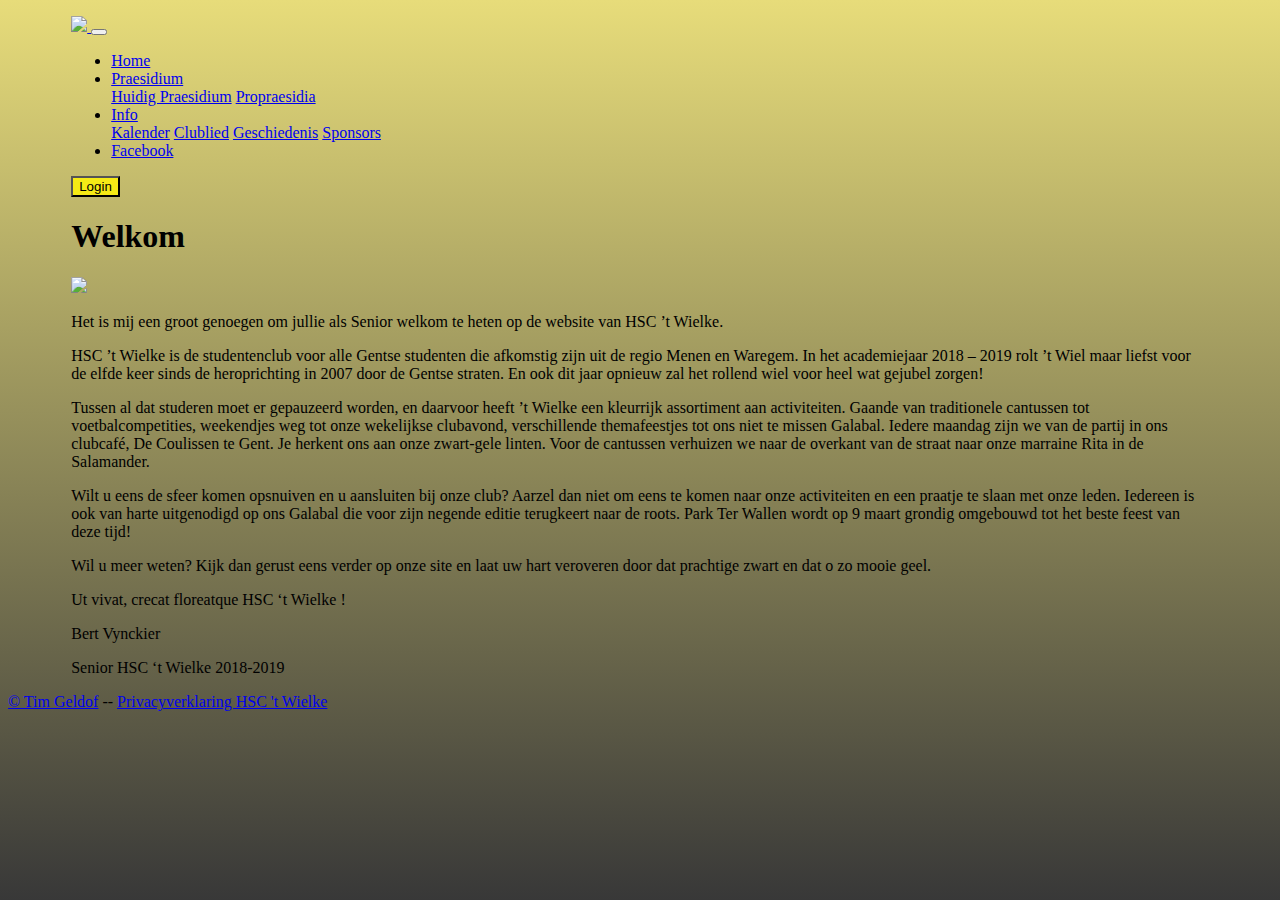
==== index.html @ ddeceaf9 "final changes" ====
<!DOCTYPE html>
<html lang="en">

<head>
    <meta charset="UTF-8">
    <meta name="viewport" content="width=device-width, initial-scale=1.0">
    <meta http-equiv="X-UA-Compatible" content="ie=edge">
    <title>HSC 't Wielke</title>
    <link rel="stylesheet" href="bootstrap/css/bootstrap.css">
    <link rel="stylesheet" href="css/main.css">
</head>

<body>
    <div class="content">
        <nav class="navbar navbar-expand-sm navbar-dark bg-dark edged">
            <a class="navbar-brand" href="#">
                <img height="50px" src="img/wiel.png">
            </a>
            <button class="navbar-toggler" type="button" data-toggle="collapse" data-target="#navbarText" aria-controls="navbarText"
                aria-expanded="false" aria-label="Toggle navigation">
                <span class="navbar-toggler-icon"></span>
            </button>
            <div class="collapse navbar-collapse" id="navbarText">
                <ul class="navbar-nav mr-auto">
                    <li class="nav-item">
                        <a class="nav-link" href="#">Home</a>
                    </li>
                    <li class="nav-item dropdown">
                        <a class="nav-link dropdown-toggle" href="#" id="navbarDropdown" role="button" data-toggle="dropdown" aria-haspopup="true"
                            aria-expanded="false">
                            Praesidium
                          </a>
                        <div class="dropdown-menu" aria-labelledby="navbarDropdown">
                            <a class="dropdown-item " href="praesidium.html">Huidig Praesidium</a>
                            <a class="dropdown-item " href="praesidium.html#prostitel">Propraesidia</a>
                        </div>
                    </li>
                    <li class="nav-item dropdown">
                        <a class="nav-link dropdown-toggle" href="#" id="navbarDropdown" role="button" data-toggle="dropdown" aria-haspopup="true"
                            aria-expanded="false">
                            Info
                          </a>
                        <div class="dropdown-menu" aria-labelledby="navbarDropdown">
                            <a class="dropdown-item " href="kalender.html">Kalender</a>
                            <a class="dropdown-item " href="clublied.html">Clublied</a>
                            <a class="dropdown-item " href="geschiedenis.html">Geschiedenis</a>
                            <a class="dropdown-item " href="sponsors.html">Sponsors</a>
                        </div>
                    </li>
                    <li class="nav-item">
                        <a class="nav-link" target="about_blank" href="https://www.facebook.com/tWielke/">Facebook</a>
                    </li>
                </ul>
                <a href="https://intranet.skghendt.be/auth/" target="_blank">
                    <button type="button" class="btn">Login</button>
                </a>

            </div>
        </nav>
        <main>
            <div class="jumbotron jumbotron-fluid edged">
                <div class="container introtekst">
                    <h1 class="display-4">Welkom</h1>
                    <img id="fotoIntrotekst" src="img/schildwielke.png">
                    <p>Het is mij een groot genoegen om jullie als Senior welkom te heten op de website van HSC ’t Wielke. </p>
                    <p>HSC ’t Wielke is de studentenclub voor alle Gentse studenten die afkomstig zijn uit de regio Menen en
                        Waregem. In het academiejaar 2018 – 2019 rolt ’t Wiel maar liefst voor de elfde keer sinds de heroprichting
                        in 2007 door de Gentse straten. En ook dit jaar opnieuw zal het rollend wiel voor heel wat gejubel
                        zorgen!
                    </p>
                    <p>Tussen al dat studeren moet er gepauzeerd worden, en daarvoor heeft ’t Wielke een kleurrijk assortiment
                        aan activiteiten. Gaande van traditionele cantussen tot voetbalcompetities, weekendjes weg tot onze
                        wekelijkse clubavond, verschillende themafeestjes tot ons niet te missen Galabal. Iedere maandag
                        zijn we van de partij in ons clubcafé, De Coulissen te Gent. Je herkent ons aan onze zwart-gele linten.
                        Voor de cantussen verhuizen we naar de overkant van de straat naar onze marraine Rita in de Salamander.
                    </p>
                    <p>Wilt u eens de sfeer komen opsnuiven en u aansluiten bij onze club? Aarzel dan niet om eens te komen
                        naar onze activiteiten en een praatje te slaan met onze leden. Iedereen is ook van harte uitgenodigd
                        op ons Galabal die voor zijn negende editie terugkeert naar de roots. Park Ter Wallen wordt op 9
                        maart grondig omgebouwd tot het beste feest van deze tijd! </p>
                    <p>Wil u meer weten? Kijk dan gerust eens verder op onze site en laat uw hart veroveren door dat prachtige
                        zwart en dat o zo mooie geel.</p>
                    <p>Ut vivat, crecat floreatque HSC ‘t Wielke !</p>

                    <p>Bert Vynckier</p>
                    <p>Senior HSC ‘t Wielke 2018-2019</p>
                </div>
            </div>
        </main>
    </div>

    <footer class="ftr">
        <span> <a target="about_blank" href="https://www.linkedin.com/in/tim-geldof-8a257b131/">&copy Tim Geldof</a> -- <a target="about_blank" href="/files/Privacyverklaring-HSC-t-Wielke.pdf">Privacyverklaring HSC 't Wielke</a></span>
    </footer>
    <script src="https://code.jquery.com/jquery-2.1.3.min.js"></script>
    <script src="bootstrap/js/bootstrap.js"></script>
</body>

</html>
---- css/main.css ----
#welkom{
    background-image: url(../img/menen.jpg);
    
}
.content{
    width: 90%;
    margin: 0 auto;
}
.navbar{
    margin-top: 1em;
}
body{
    /* background-color: rgb(204, 204, 204); 
    
    */
    background: linear-gradient(#E7DC7A,#383838);
    background-attachment: fixed;
    
}
.ytvideo{
    border-radius: 15px;
    overflow: hidden;
    display: inline-block;
}
.lead {
    font-size: 0.9em;
}
main{
    margin-top: 1em;
}
a > button{
    background-color: #f5ea16;
}
.edged{
    border-radius: 1em;
}
.carousel-inner img {
    width: 100%;
    height: 100%;
}
.marge{
    margin-bottom: 1%;
}
@media screen and (max-width: 576px) {
    .content {
      width:100%;
      position: relative;
      top: 60px;
    }
    .navbar{
        border-radius: 0;
        margin-top: 0;
        position: fixed;
        top:0;
        z-index: 2;
        width: 100%;
        box-shadow: 0px 0px 10px black;
        
    }
    iframe{
        width: 300px;
        height: 200px;
    }
    .jumbotron{
        border-radius: 0;
    }
 

}
.iframe-container {
    overflow: hidden;
    padding-top: 56.25%;
    position: relative;
    height:200px;
  }
  
.iframe-container iframe {
     border: 0;
     height: 100%;
     left: 0;
     position: absolute;
     top: 0;
     width: 100%;
}

.clublied{
    text-align: center;
}
.clubliedinfo{
    box-sizing: border-box;
    padding-top: 10px;
    overflow: hidden;
}
.madeBy{
    height: 1em;
    text-align: center;
    width: 100%;
}
.madeBy a{
    color: lightgray;
    text-decoration: none;
    transition: ease 0.5s;
}
.madeBy a:hover{
    color: white;
    cursor: pointer;
}
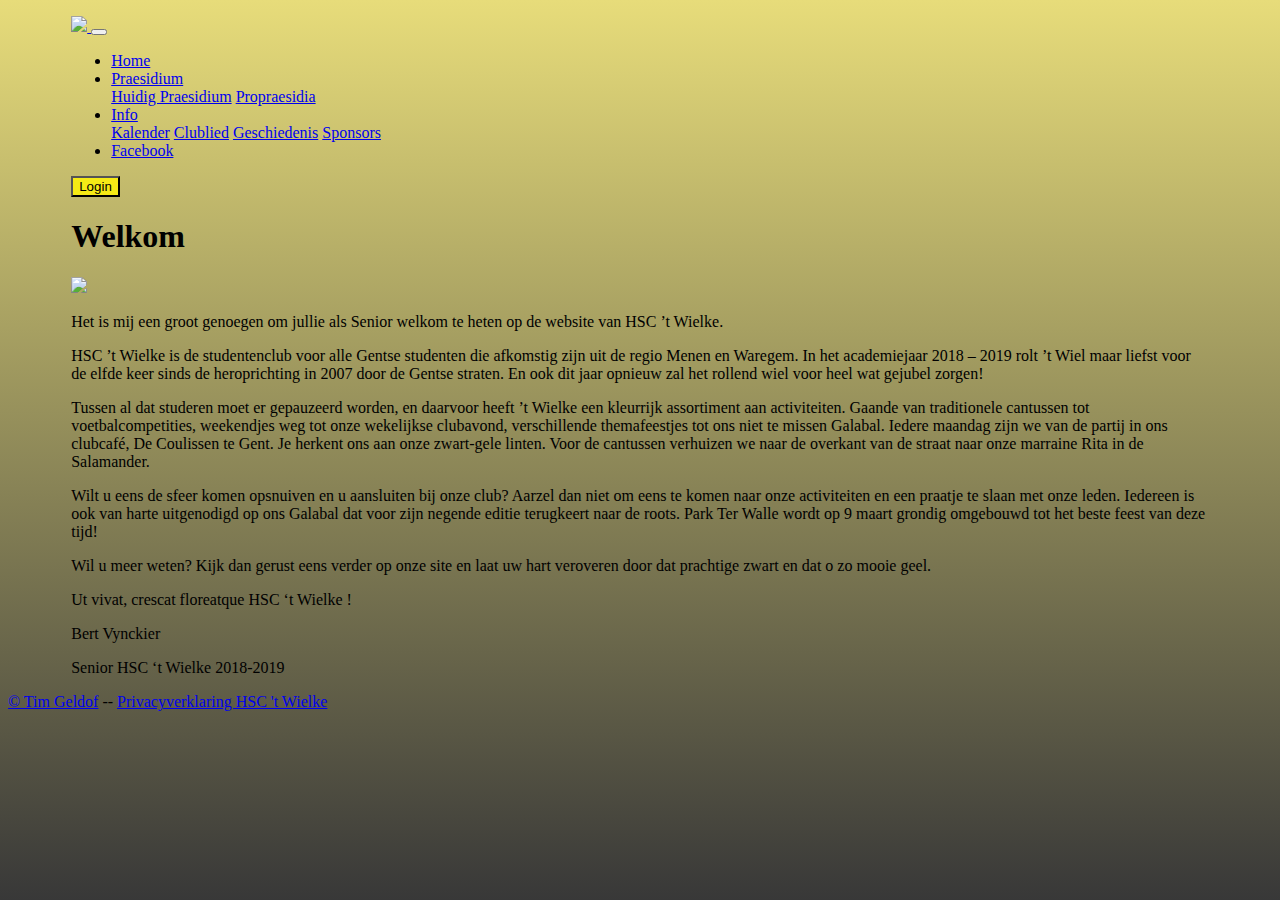
==== commit e7a63287: "aanpassingen via one.com aangepast in ingebouwde editor, aanpassing nu in local files" ====
--- a/index.html
+++ b/index.html
@@ -76,11 +76,11 @@
                     </p>
                     <p>Wilt u eens de sfeer komen opsnuiven en u aansluiten bij onze club? Aarzel dan niet om eens te komen
                         naar onze activiteiten en een praatje te slaan met onze leden. Iedereen is ook van harte uitgenodigd
-                        op ons Galabal die voor zijn negende editie terugkeert naar de roots. Park Ter Wallen wordt op 9
+                        op ons Galabal dat voor zijn negende editie terugkeert naar de roots. Park Ter Walle wordt op 9
                         maart grondig omgebouwd tot het beste feest van deze tijd! </p>
                     <p>Wil u meer weten? Kijk dan gerust eens verder op onze site en laat uw hart veroveren door dat prachtige
                         zwart en dat o zo mooie geel.</p>
-                    <p>Ut vivat, crecat floreatque HSC ‘t Wielke !</p>
+                    <p>Ut vivat, crescat floreatque HSC ‘t Wielke !</p>
 
                     <p>Bert Vynckier</p>
                     <p>Senior HSC ‘t Wielke 2018-2019</p>
